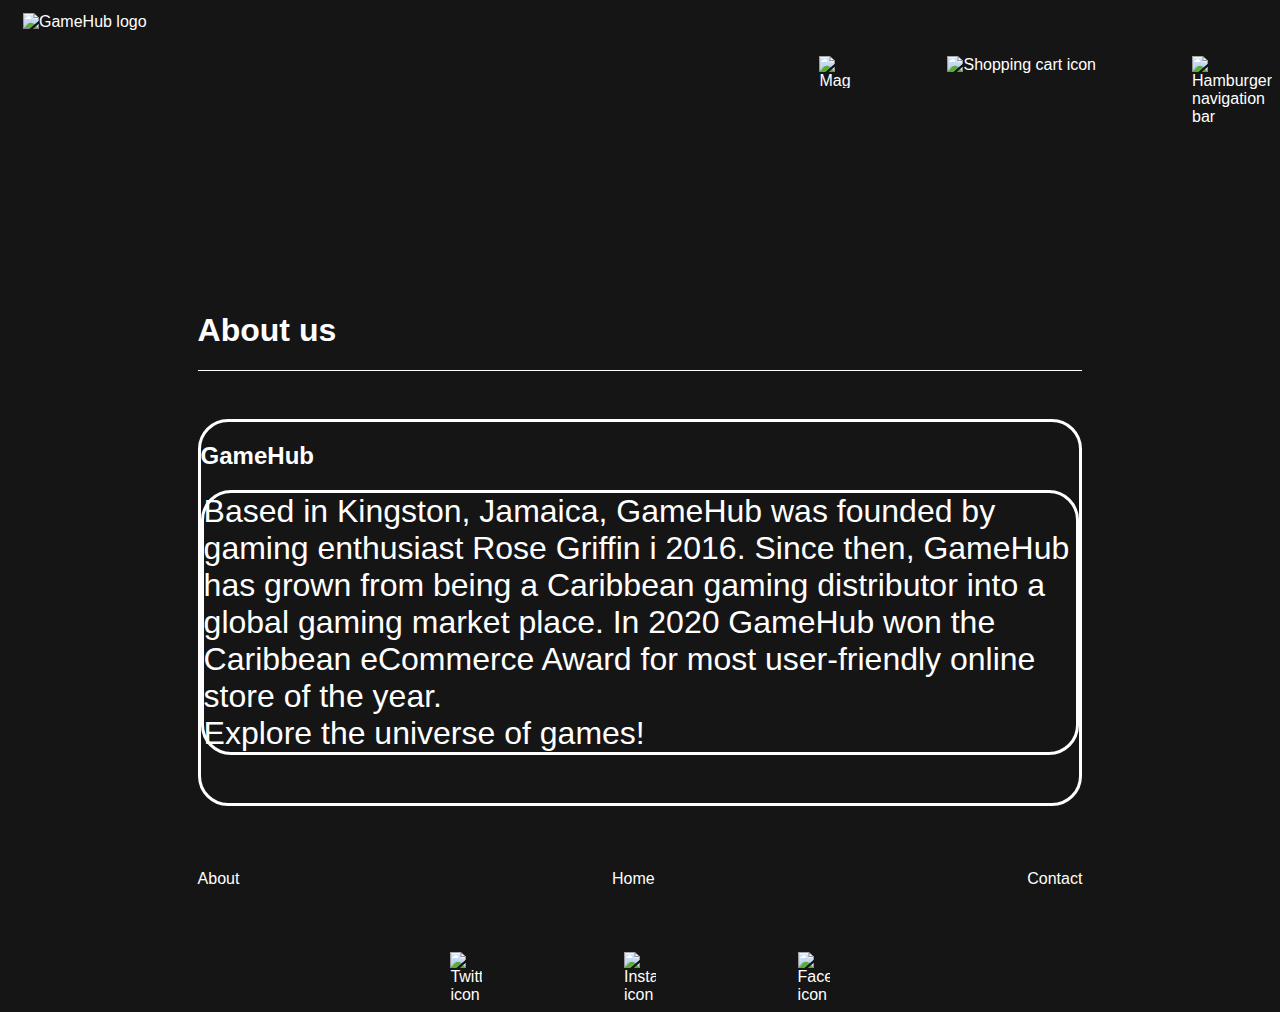
==== About.html @ d7c05bb5 "Add alt text to images" ====
<!DOCTYPE html>
<html lang="en">
  <head>
    <meta charset="UTF-8" />
    <meta name="viewport" content="width=device-width, initial-scale=1.0" />
    <meta
      name="description"
      content="Enjoy a wide range of games at competitive prices"
    />
    <title>GameHub | About</title>
    <link href="styles.css" rel="stylesheet" />
  </head>
  <body>
    <header class="width">
      <section>
        <a href="index.html">
          <img
            src="images/GameHub_Logo.png"
            alt="GameHub logo"
            class="header-logo"
          />
        </a>
      </section>
      <div class="nav-header-flex">
        <img
          src="images/magnifying-glass-png-banner-library-library-magnifying-glass-icon-white-290x481.png"
          alt="Magnifying glass icon"
          class="header-icon"
        />
        <a href="Checkoutpage.html">
          <img
            src="images/Shopping Cart White Logo Icon Transparent PNG - 512x512.png"
            alt="Shopping cart icon"
            class="header-icon"
          />
        </a>
        <section class="nav-bar header-icon">
          <input type="checkbox" id="menu-checkbox" />
          <label for="menu-checkbox">
            <img
              src="images/hamburger manu.png"
              class="hamburger-menu"
              alt="Hamburger navigation bar"
            />
          </label>
          <nav class="burger-nav">
            <a href="index.html">Home</a>
            <a href="about.html">About</a>
            <a href="contact.html">Contact</a>
          </nav>
        </section>
      </div>
    </header>
    <main class="width-70">
      <section class="line">
        <h1>About us</h1>
      </section>
      <section class="hero-flex">
        <div class="border">
          <div>
            <h2>GameHub</h2>
          </div>
          <div class="border hero-flex flex-vertical">
            <p class="hero-text-button">
              Based in Kingston, Jamaica, GameHub was founded by gaming
              enthusiast Rose Griffin i 2016. Since then, GameHub has grown from
              being a Caribbean gaming distributor into a global gaming market
              place. In 2020 GameHub won the Caribbean eCommerce Award for most
              user-friendly online store of the year.<br />
              Explore the universe of games!
            </p>
          </div>
        </div>
      </section>
    </main>
    <div class="width-70">
      <nav class="nav-flex">
        <a href="about.html">About</a>
        <a href="index.html">Home</a>
        <a href="contact.html">Contact</a>
      </nav>
    </div>
    <footer>
      <div class="nav-flex width-30">
        <a href="https://twitter.com/home">
          <img
            src="images/Twitter-X-White-Logo-PNG.png"
            class="some-icon"
            alt="Twitter icon"
          />
        </a>
        <a href="https://www.instagram.com/">
          <img
            src="images/instagram-icon-instagram-logo-instagram-instagram-icon-white-306x304.png"
            alt="Instagram icon"
            class="some-icon"
          />
        </a>
        <a href="https://www.facebook.com/">
          <img
            src="images/facebook-logo-white-501x425.png"
            class="some-icon"
            alt="Facebook icon"
          />
        </a>
      </div>
    </footer>
  </body>
</html>
---- styles.css ----
html {
    font-family: 'Lucida Sans', 'Lucida Sans Regular', 'Lucida Grande', 'Lucida Sans Unicode', Geneva, Verdana, sans-serif;
    background-color: rgb(21, 21, 21);
    color: rgb(255, 255, 255);
}

nav,
  #menu-checkbox {
    display: none;
}

#menu-checkbox:checked ~ nav {
  display: block;
}

header {
  position: relative;
  margin-bottom: 11em;
}

.burger-nav {
  background: rgb(18, 35, 51);
}

.burger-nav a {
  display: block;
  color: rgb(122, 162, 255);
  padding: 10px 20px;
}

.width-70 {
    width: 70%;
    margin: 0 auto;
}

a {
    color: rgb(255, 255, 255); 
    text-decoration: none;
}

.burger-nav > a {
    padding: 2% 3%;
}

.burger-nav > a:hover {
    background-color: rgb(18, 35, 51);
    color: rgb(122, 162, 255);
}

.grid {
    display: grid;
    grid-template-columns: repeat(3, 1fr);
    grid-gap: 10px;
  }
  
  .grid img {
    width: 100%;
  }

  /* Container holding the image and the text */
.container {
    position: relative;
    text-align: center;
    color: white;
  }
  
  /* Bottom left text */
  .bottom-left {
    position: absolute;
    bottom: 8px;
    left: 16px;
  }
  
  /* Bottom right text */
  .bottom-right {
    position: absolute;
    bottom: 8px;
    right: 16px;
  }

  .header-logo{
    width: 127px;
    height: 79.856px;
    display: absolute;
    float: left;
    color: white;
    padding-left: 15px;
    padding-bottom: 15px;
    padding-top: 5px;
  }

.nav-flex {
  display: flex;
  align-items: center;
  justify-content: space-between;
  margin: 4em 0;
}

.nav-header-flex {
  display: flex;
  justify-content: end;
}

.width-30 {
  width: 30%;
    margin: 0 auto;
}

.some-icon {
  max-width: 32px;
}

.header-icon {
  padding: 3em 3em;
  width: 32px;
  height: 32px;
}

.border {
  border: 3px solid white;
  border-radius: 30px;
}

.padding-3em {
  padding: 3em;
}

.margin-3em-0 {
  margin: 3em 0;
}

.width-400 {
  width: 400px;
  height: 400px;
}

.flex-1 {
  flex: 1;
}

div.align-normal {
  align-items: normal;
}

.hero-image-button {
  background-image: url(images/Cyber\ mini.png);
  background-repeat: no-repeat;
  background-size: cover;
}

.hero-image-button-checkout {
  background-image: url(images/Forge\ legend\ mini.png);
  background-repeat: no-repeat;
  background-size: cover;
  min-width: 30px;
  min-height: 30px;
  margin: 2em;
}

.hero-flex {
  display: flex;
  justify-content: space-around;
  margin-bottom: 3em;
}

.flex-vertical {
  flex-direction: column;
}

.center-vertical {
  align-items: center;
}

.center-horizontal {
justify-content: center;
}

.hero-text-button {
  font-size: 2em;
  margin: 0 auto;
}

.flex-horizontal {
  flex-direction: column;
  justify-content: center;
}

.hero-gamepage-image-button {
  background-image: url(images/Forge\ legend\ mini.png);
  background-repeat: no-repeat;
  background-size: cover;
}

.hero-gamepage-text-button {
  width: 400px;
  height: 100px;
  align-items: center;
  justify-content: center;
  display: flex;
}

.border-gamepage {
  border: 3px solid white;
  width: 100px;
  height: 100px;
  border-radius: 10px;
}

.line {
  border-bottom: 1px solid white;
  margin: 3em 0;
}

.button-small {
  width: 300px;
  height: 50px;
  align-items: center;
  justify-content: center;
  display: flex;
}
.button-white {
  background-color: white;
  color: black;
}

.button-large {
  width: 930px;
  height: 700px;
}

.grid-payment {
  display: grid;
  grid-template-columns: 1fr 1fr;
  grid-template-areas:
        "head -"
        "main main2"
        "footer footer";
}

.grid-payment > * {
  margin: 32px 0;
}

input {
  border: 3px solid white;
  background-color: black;
  color: white;
  width: 300px;
  height: 50px;
  border-radius: 26px;
}

.message-box {
  width: 100%;
  height: 500px;
}
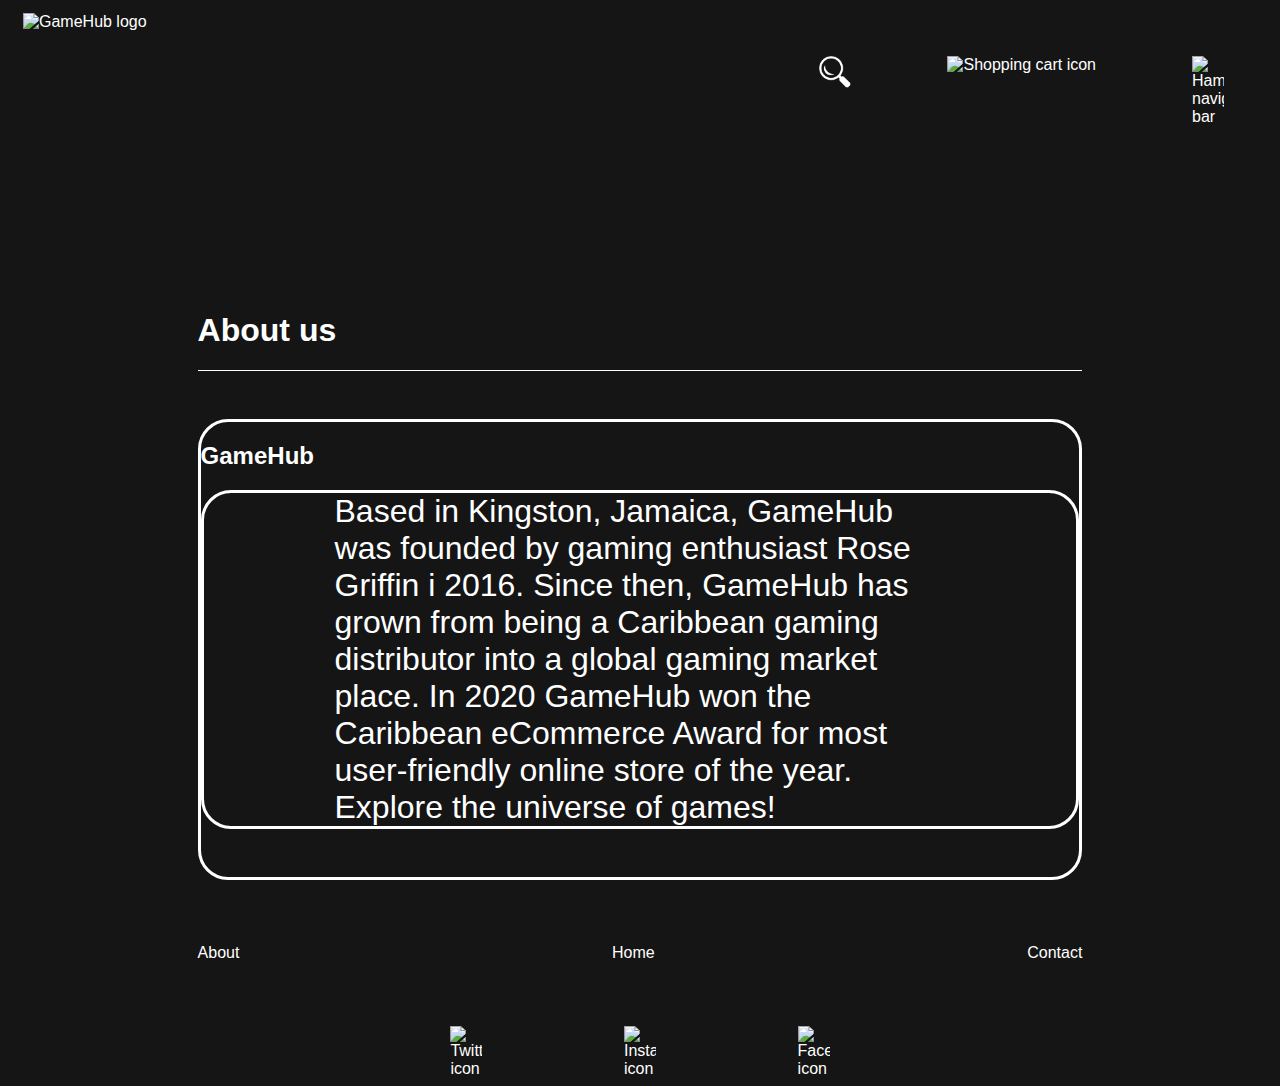
==== commit 931854f4: "changes search icon" ====
--- a/About.html
+++ b/About.html
@@ -23,13 +23,13 @@
       </section>
       <div class="nav-header-flex">
         <img
-          src="images/magnifying-glass-png-banner-library-library-magnifying-glass-icon-white-290x481.png"
+          src="images/SearchIconWhiteTransparent.png"
           alt="Magnifying glass icon"
           class="header-icon"
         />
         <a href="Checkoutpage.html">
           <img
-            src="images/Shopping Cart White Logo Icon Transparent PNG - 512x512.png"
+            src="images/ShoppingCartWhiteTransparent.png"
             alt="Shopping cart icon"
             class="header-icon"
           />
@@ -38,7 +38,7 @@
           <input type="checkbox" id="menu-checkbox" />
           <label for="menu-checkbox">
             <img
-              src="images/hamburger manu.png"
+              src="images/hamburgermenuicon.png"
               class="hamburger-menu"
               alt="Hamburger navigation bar"
             />
--- a/styles.css
+++ b/styles.css
@@ -18,6 +18,12 @@
   margin-bottom: 11em;
 }
 
+@media (max-width: 600px) {
+  header {
+    margin-bottom: 4em;
+  }
+}
+
 .burger-nav {
   background: rgb(18, 35, 51);
 }
@@ -51,6 +57,12 @@
     display: grid;
     grid-template-columns: repeat(3, 1fr);
     grid-gap: 10px;
+  }
+
+  @media (max-width: 600px) {
+    .grid {
+      grid-template-columns: repeat(1, 1fr);
+    }
   }
   
   .grid img {
@@ -131,7 +143,15 @@
 
 .width-400 {
   width: 400px;
+  max-width: 100%;
   height: 400px;
+}
+
+@media (max-width: 600px) {
+  .width-400 {
+    width: 300px;
+    height: 300px;
+  }
 }
 
 .flex-1 {
@@ -155,12 +175,19 @@
   min-width: 30px;
   min-height: 30px;
   margin: 2em;
+  max-width: 70%
 }
 
 .hero-flex {
   display: flex;
   justify-content: space-around;
   margin-bottom: 3em;
+}
+@media (max-width: 600px) {
+  .hero-flex {
+    flex-direction: column;
+    margin: 0;
+  }
 }
 
 .flex-vertical {
@@ -178,6 +205,14 @@
 .hero-text-button {
   font-size: 2em;
   margin: 0 auto;
+  max-width: 70%
+}
+@media (max-width: 600px) {
+.hero-text-button {
+  font-size: 1em;
+  max-width: 100%;
+  padding: 1em;
+}
 }
 
 .flex-horizontal {
@@ -194,9 +229,15 @@
 .hero-gamepage-text-button {
   width: 400px;
   height: 100px;
+  max-width: 70%;
   align-items: center;
   justify-content: center;
   display: flex;
+}
+@media (max-width: 600px) {
+  .hero-gamepage-text-button {
+    flex-direction: column;
+  }
 }
 
 .border-gamepage {
@@ -217,18 +258,40 @@
   align-items: center;
   justify-content: center;
   display: flex;
-}
+
+}
+@media (max-width: 600px) {
+  .button-small {
+    flex-direction: column;
+    width: 100%;
+    text-align: center;
+  }
+}
+
+#flex-horizontal-mobile {
+  flex-direction: row;
+}
+
 .button-white {
   background-color: white;
   color: black;
+  max-width: 70%
 }
 
 .button-large {
   width: 930px;
   height: 700px;
+  max-width: 70%
 }
 
 .grid-payment {
+  /* grid-template-columns: 1fr; */
+  display: flex;
+  flex-direction: column;
+}
+
+@media (min-width: 600px) {
+  .grid-payment {
   display: grid;
   grid-template-columns: 1fr 1fr;
   grid-template-areas:
@@ -236,9 +299,11 @@
         "main main2"
         "footer footer";
 }
-
+}
+@media (min-width: 600px) {
 .grid-payment > * {
   margin: 32px 0;
+}
 }
 
 input {
@@ -246,12 +311,36 @@
   background-color: black;
   color: white;
   width: 300px;
+  max-width: 70%;
   height: 50px;
   border-radius: 26px;
 }
 
+@media (max-width: 600px) {
+  input {
+    min-width: 100%;
+  }
+}
+
 .message-box {
   width: 100%;
-  height: 500px;
-}
-
+  height: 250px;
+}
+
+@media (max-width: 600px) {
+  .message-box {
+    margin: 1em 0;
+    height: 180px;
+  }
+}
+
+@media (max-width: 600px) {
+  header {
+    display: flex;
+    flex-direction: column;
+}
+}
+
+img {
+  max-width: 100%;
+}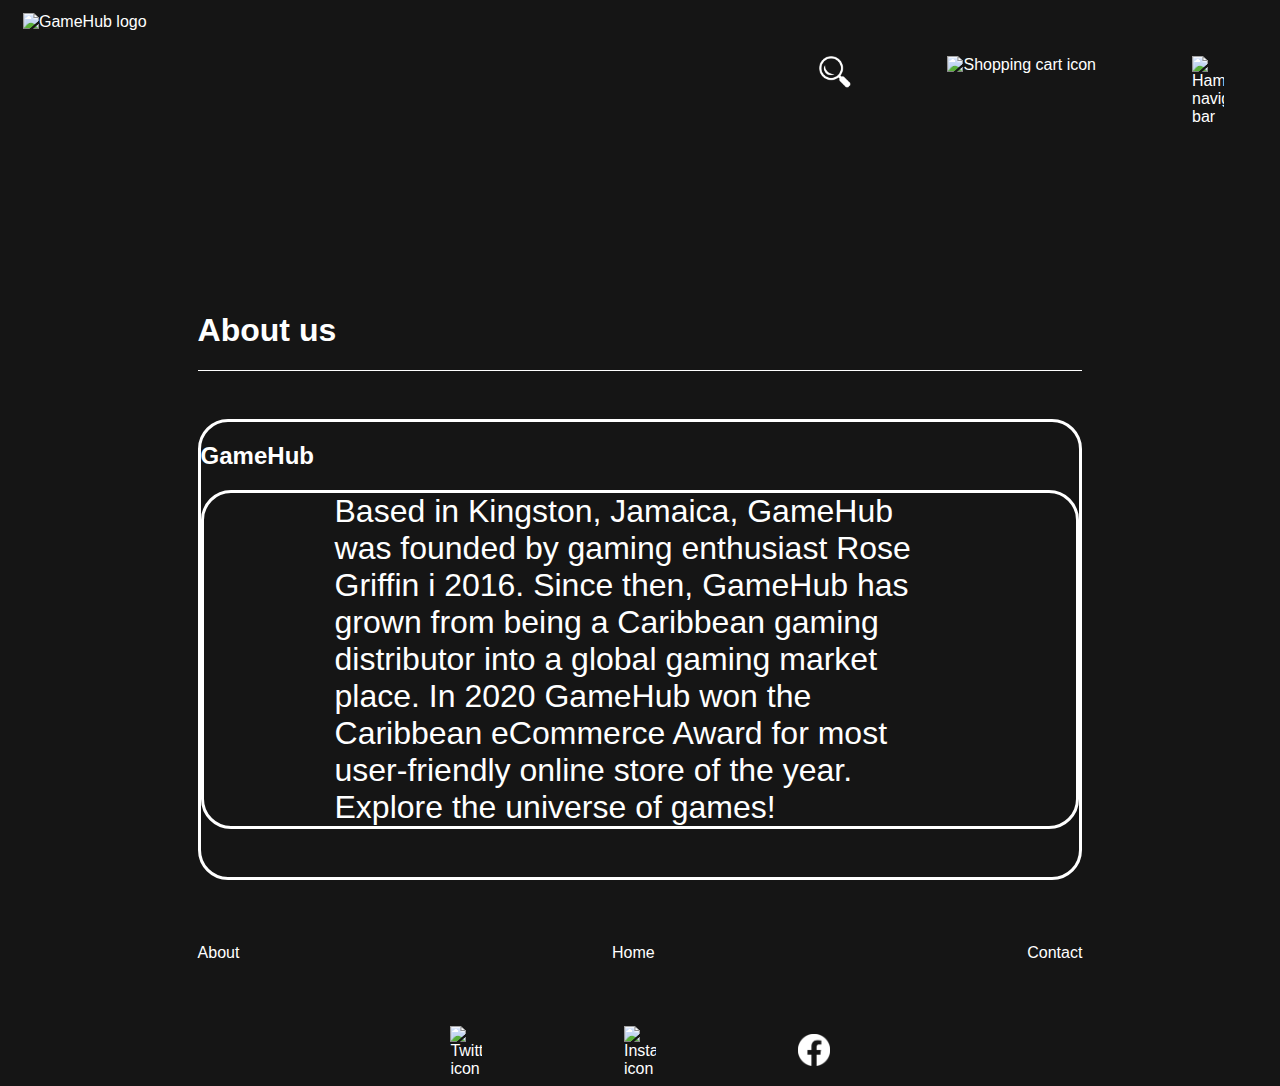
==== commit bd8530f1: "updated facebook icon" ====
--- a/About.html
+++ b/About.html
@@ -98,7 +98,7 @@
         </a>
         <a href="https://www.facebook.com/">
           <img
-            src="images/facebook-logo-white-501x425.png"
+            src="images/facebook-icon-white-v2.png"
             class="some-icon"
             alt="Facebook icon"
           />
